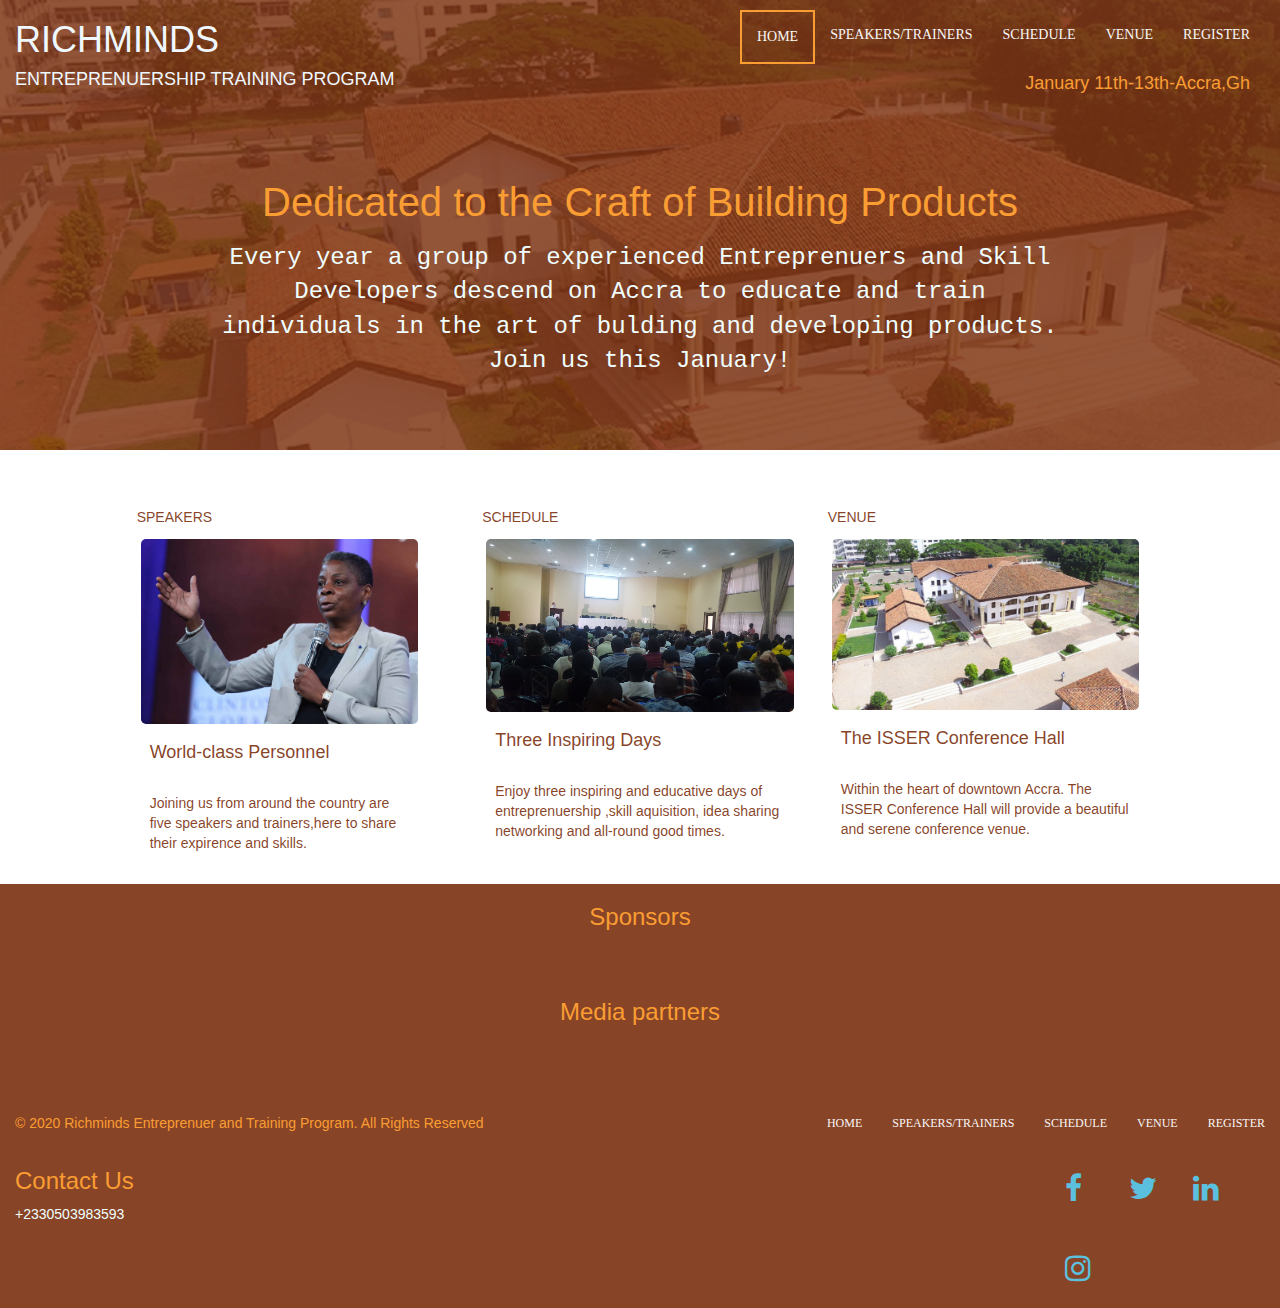
==== index.html @ eeaa6a37 "changed richminds landingpage to index" ====
<!DOCTYPE html>
<html lang="en">
<head>
    <meta charset="UTF-8">
    <meta name="viewport" content="width=device-width, initial-scale=1.0">
    <meta http-equiv="X-UA-Compatible" content="ie=edge">
    <title>Richminds/Hompage.org</title>
    <link rel="stylesheet" href="css/bootstrap.css">
    <link rel="stylesheet" href="css/font-awesome.min.css">
    <link rel="stylesheet" href="css/richmindslandingpage.css">
    
</head>
<body>
   
    <div class="container-fluid main" style="background-image: url(images/hall.jpg)">
		<div class="row main full-bg-img " >
                <div class="row header">
                        <div class="col-md-6 eventname">
                            <h1>RICHMINDS</h1>
                            <h4>ENTREPRENUERSHIP TRAINING PROGRAM</h4>
                        </div>
                        <div class="col-md-6 navcontent">
                            <div class="row">
                                    <div>
                                            <ul class="nav navbar-nav navbar-right topbtn">
                                                    <li class="active"><a href="index.html">HOME</a></li>
                                                    <li><a href="speakers-trainers.html">SPEAKERS/TRAINERS</a></li>
                                                    <li><a href="schedule.html">SCHEDULE</a></li>
                                                    <li><a href="venue.html">VENUE</a></li>
                                                    <li><a href="richminds-register.html">REGISTER</a></li>
                                            </ul>
                                    </div>
                            </div>                
                            <div class="row">
                                    <div class="date">
                                        <h4>January 11th-13th-Accra,Gh</h4>
                                    </div>
                            </div>
                            
                        </div>
                    </div>
                    <div class="row topcontent ">
                        <div class="col-md-2"></div>
                        <div class="col-md-8  text-center">
                            <p class="dedication">Dedicated to the Craft of Building Products</p>
                            <p class="intro">Every year a group of experienced Entreprenuers and Skill Developers descend on Accra to educate and train 
                                individuals in the art of bulding and developing products. Join us this January!
                            </p>
                        </div>
                        <div class="col-md-2"></div>
                    </div>   
			
		</div>
    </div>
    <div class="container-fluid">
        <div class="row middlecontent">
            <div class="col-md-1"></div>
            <div class="col-md-10 middle">
                    <div class="col-md-4">
                        <h5>SPEAKERS</h5>
                            <div class="thumbnail thumbnailborder speakerimg">
                              <img src="images/ursulaburns.jpg" alt="..." class="imgborder ">
                              <div class="caption text-left">
                                <h4>World-class Personnel</h4><br>
                                <p>Joining us from around the country are five speakers and trainers,here to share their 
                                    expirence and skills.
                                </p>
                            
                              </div>
                            </div>
                    </div>
                    <div class="col-md-4">
                            <h5>SCHEDULE</h5>
                            <div class="thumbnail thumbnailborder daysimg">
                              <img src="images/days.jpg" alt="..." class="imgborder">
                              <div class="caption">
                                <h4>Three Inspiring Days</h4><br>
                                <p>Enjoy three inspiring and educative days of entreprenuership ,skill aquisition, idea sharing 
                                    networking and all-round good times.
                                </p>
                            
                              </div>
                            </div>
                    </div>
                    <div class="col-md-4">
                            <h5>VENUE</h5>
                            <div class="thumbnail thumbnailborder venueimg">
                              <img src="images/hall1.jpg" alt="..." class="imgborder">
                              <div class="caption">
                                <h4>The ISSER Conference Hall</h4><br>
                                <p>
                                    Within the heart of downtown Accra. The ISSER Conference Hall will provide a beautiful and serene
                                    conference venue.
                                </p>
                            
                              </div>
                            </div>
                    </div>
            </div>
            <div class="col-md-1"></div>
        </div>
    </div>
    <div class="container-fluid footer">
            <div class="row ">
                <h3 class="text-center sponsorhead">Sponsors</h3>
                <div class="col-md-2">
                    <div class="thumbnail sponsors"><img src="images/coke.jpg" alt="" class="img-responsive"></div>
                </div>
                <div class="col-md-2">
                    <div class="thumbnail sponsors"><img src="images/bar.png" alt="" class="img-responsive"></div>
                </div>
                <div class="col-md-2">
                    <div class="thumbnail sponsors"><img src="images/capitol.jpg" alt="" class="img-responsive"></div>
                </div>
                <div class="col-md-2">
                    <div class="thumbnail sponsors"><img src="images/sic.jpg" alt="" class="img-responsive"></div>
                </div>
                <div class="col-md-2">
                    <div class="thumbnail sponsors"><img src="images/awake.jpg" alt="" class="img-responsive"></div>
                </div>
                <div class="col-md-2">
                    <div class="thumbnail sponsors"><img src="images/vf.png" alt="" class="img-responsive"></div>
                </div>
            </div>
            <div class="row ">
                    <h3 class="text-center sponsorhead">Media partners</h3>
                    <div class="col-md-3"></div>
                    <div class="col-md-2">
                        <div class="thumbnail sponsors"><img src="images/dgn.jpg" alt="" class="img-responsive"></div>
                    </div>
                    <div class="col-md-2">
                        <div class="thumbnail sponsors"><img src="images/joy.png" alt="" class="img-responsive"></div>
                    </div>
                    <div class="col-md-2">
                        <div class="thumbnail sponsors"><img src="images/abn.jpg" alt="" class="img-responsive"></div>
                    </div>
                    <div class="col-md-3"></div>
                </div>
            <div class="row ">
                <div class="col-md-6  ">
                    <p class="copyright navrow">&copy 2020 Richminds Entreprenuer and Training Program. All Rights Reserved</p>
                </div>
                <div class="col-md-6 ">
                        <div>
                                <ul class="nav navbar-nav navbar-right dwnbtn">
                                    <li><a href="index.html">HOME</a></li>
                                    <li><a href="speakers-trainers.html">SPEAKERS/TRAINERS</a></li>
                                    <li><a href="schedule.html">SCHEDULE</a></li>
                                    <li><a href="venue.html">VENUE</a></li>
                                    <li><a href="richminds-register.html">REGISTER</a></li>
                                </ul>
                        </div>
                </div>
            </div>
            <div class="row">
                <div class="col-md-6 contact ">
                    <h3>Contact Us</h3>
                    <p>+2330503983593</p>
                </div>
                <div class="col-md-6 socialmedia ">
                    <a href="#" class="fa fa-facebook icon"></a>
                    <a href="#" class="fa fa-twitter icon"></a>
                    <a href="#" class="fa fa-linkedin icon"></a>
                    <a href="#" class="fa fa-instagram icon"></a>
                </div>
            </div>
    </div>





    <script src="js/jquery-3.5.1.min.js"></script>
    <script src="js/bootstrap.js"></script>
</body>
</html>
---- css/richmindslandingpage.css ----
.main {    
    height: 450px;
}
.full-bg-img{
    background-color: rgba(124, 49, 15, 0.829);
    position: absolute;
    overflow: hidden;
    width: 100%;
}
.eventname {
    color: aliceblue;
    padding-left: 30px;
    font-family: -apple-system, BlinkMacSystemFont, 'Segoe UI', Roboto, Oxygen, Ubuntu, Cantarell, 'Open Sans', 'Helvetica Neue', sans-serif
 }
 .date {
    color: rgb(250, 157, 51);
    text-align: right;
    margin-right: 45px;
    padding-top: none;
 }
 .navbar-nav .active a {
    border: 2px solid rgb(250, 157, 51);
}
 .topbtn {
    margin-right: 30px;
    margin-top: 10px;
 }
 .topbtn > li > a {
    color:  rgb(248, 247, 248);
    font-family: Open Sans;
     font-style: normal;
 }
 .dedication {
    padding-top: 70px;
    color: rgb(250, 157, 51);
    font-size: 40px;
 }
 .intro {
    color: azure;
    font-size: 24px;
    padding-bottom: 70px;
    font-family: 'Courier New', Courier, monospace
 }
 .middle {
   margin-top: 50PX;
 }
 .speakerimg {
    display: block;
    max-width: 285px;
    max-height: 221px;
}
 .daysimg .venueimg{
    display: block;
    max-width: 329px;
    max-height: 255px;
 }
 .thumbnailborder{
	border: none;
}
  .imgborder{
  border-radius: 5px;
 }
 .caption > h4 , p{
   color: rgba(124, 49, 15, 0.904);
  }
  h5{
   color: rgba(124, 49, 15, 0.904);
  }
  
 .footer{
    background-color: rgba(124, 49, 15, 0.904);
    margin-top: 0px;
    padding: auto;
   }
.socialmedia {
padding-left: 400px;
}
.icon{
   background: transparent;
   color: #5bc0de;
  }
  .fa{
   padding: 25px;
   font-size: 30px;
   width: 60px;
   text-align: center;
   text-decoration: none;
  
  }
   .navrow{
    padding-top: 40px;
    padding-left: 0px;
    padding-right: 50px;
   }
   .copyright {
    color: rgb(250, 157, 51)
   }
  
   .dwnbtn > li > a {
    color:  rgb(248, 247, 248);
    font-family: Open Sans;
    font-style: normal;
    font-size: 12px;
 }
 .dwnbtn {
   margin-top: none;
   padding-top: 25px;
}
.contact > h3 {
   color: rgb(250, 157, 51);
 }
 .contact > p {
   color: azure;
 }
 .sponsorhead{
   color: rgb(250, 157, 51);
 }
 .sponsors {
   display: block;
   max-width: 150px;
   max-height: 110px;
   background-color: transparent;
   margin-right: 20px;
   margin-top: 10px;
   border: none;
   padding: none;
  }
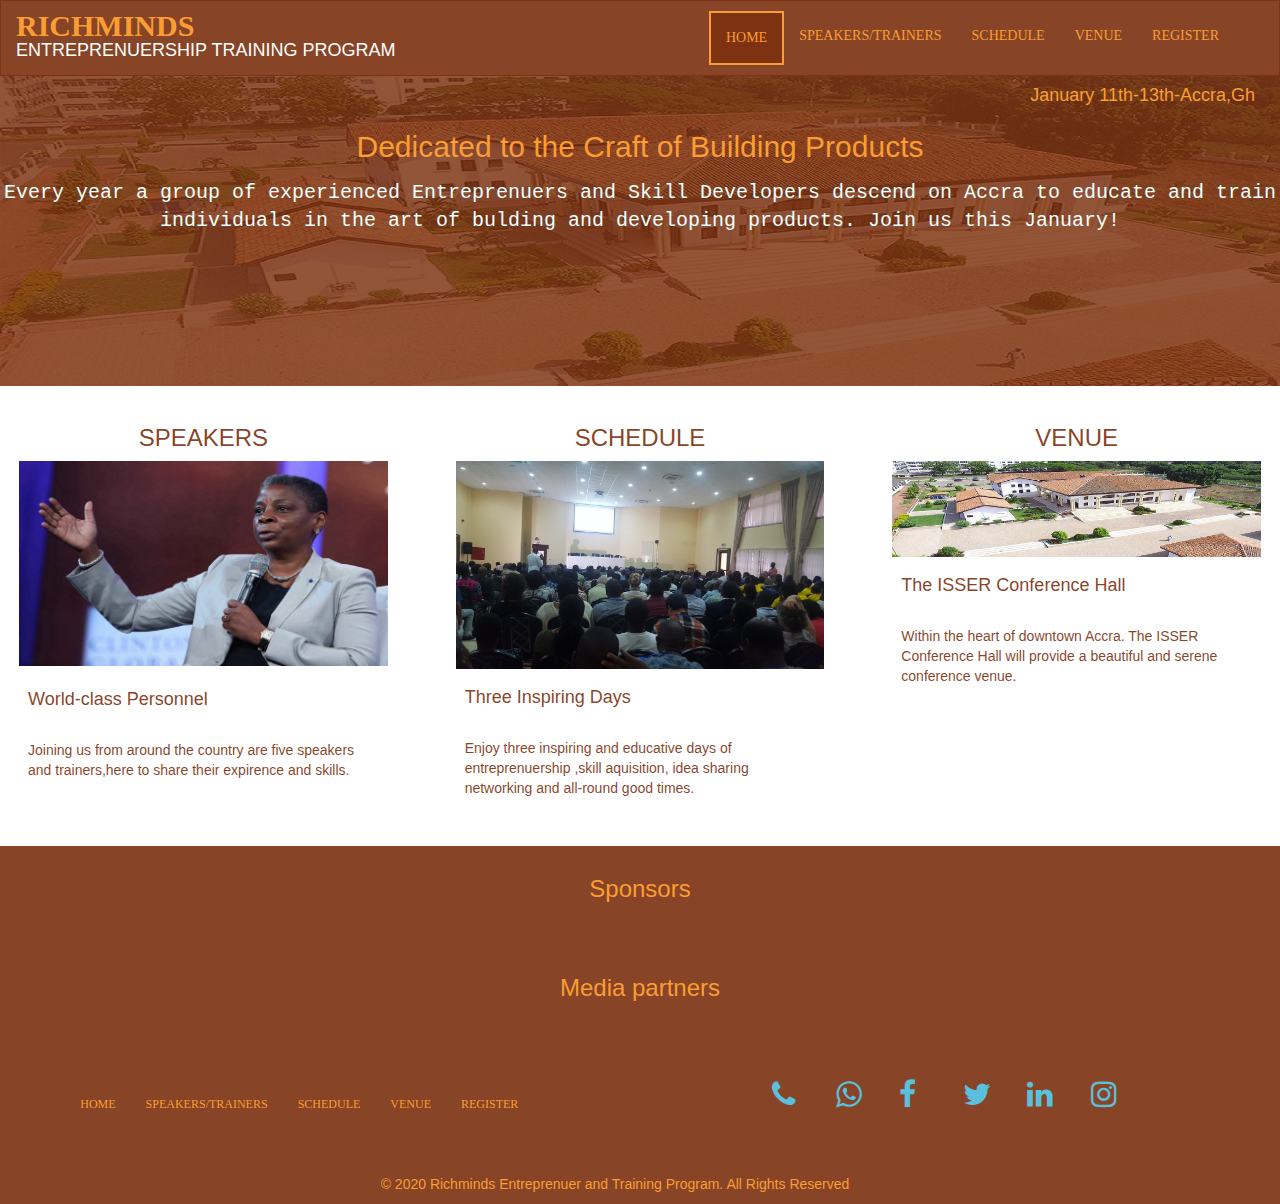
==== commit 989fed24: "added responsiveness" ====
--- a/index.html
+++ b/index.html
@@ -11,161 +11,158 @@
     
 </head>
 <body>
-   
-    <div class="container-fluid main" style="background-image: url(images/hall.jpg)">
-		<div class="row main full-bg-img " >
-                <div class="row header">
-                        <div class="col-md-6 eventname">
-                            <h1>RICHMINDS</h1>
-                            <h4>ENTREPRENUERSHIP TRAINING PROGRAM</h4>
-                        </div>
-                        <div class="col-md-6 navcontent">
-                            <div class="row">
-                                    <div>
-                                            <ul class="nav navbar-nav navbar-right topbtn">
-                                                    <li class="active"><a href="index.html">HOME</a></li>
-                                                    <li><a href="speakers-trainers.html">SPEAKERS/TRAINERS</a></li>
-                                                    <li><a href="schedule.html">SCHEDULE</a></li>
-                                                    <li><a href="venue.html">VENUE</a></li>
-                                                    <li><a href="richminds-register.html">REGISTER</a></li>
-                                            </ul>
-                                    </div>
-                            </div>                
-                            <div class="row">
-                                    <div class="date">
-                                        <h4>January 11th-13th-Accra,Gh</h4>
-                                    </div>
-                            </div>
-                            
-                        </div>
-                    </div>
-                    <div class="row topcontent ">
-                        <div class="col-md-2"></div>
-                        <div class="col-md-8  text-center">
-                            <p class="dedication">Dedicated to the Craft of Building Products</p>
-                            <p class="intro">Every year a group of experienced Entreprenuers and Skill Developers descend on Accra to educate and train 
-                                individuals in the art of bulding and developing products. Join us this January!
-                            </p>
-                        </div>
-                        <div class="col-md-2"></div>
-                    </div>   
-			
-		</div>
-    </div>
-    <div class="container-fluid">
-        <div class="row middlecontent">
-            <div class="col-md-1"></div>
-            <div class="col-md-10 middle">
-                    <div class="col-md-4">
-                        <h5>SPEAKERS</h5>
-                            <div class="thumbnail thumbnailborder speakerimg">
-                              <img src="images/ursulaburns.jpg" alt="..." class="imgborder ">
-                              <div class="caption text-left">
-                                <h4>World-class Personnel</h4><br>
-                                <p>Joining us from around the country are five speakers and trainers,here to share their 
-                                    expirence and skills.
-                                </p>
-                            
-                              </div>
-                            </div>
-                    </div>
-                    <div class="col-md-4">
-                            <h5>SCHEDULE</h5>
-                            <div class="thumbnail thumbnailborder daysimg">
-                              <img src="images/days.jpg" alt="..." class="imgborder">
-                              <div class="caption">
-                                <h4>Three Inspiring Days</h4><br>
-                                <p>Enjoy three inspiring and educative days of entreprenuership ,skill aquisition, idea sharing 
-                                    networking and all-round good times.
-                                </p>
-                            
-                              </div>
-                            </div>
-                    </div>
-                    <div class="col-md-4">
-                            <h5>VENUE</h5>
-                            <div class="thumbnail thumbnailborder venueimg">
-                              <img src="images/hall1.jpg" alt="..." class="imgborder">
-                              <div class="caption">
-                                <h4>The ISSER Conference Hall</h4><br>
-                                <p>
-                                    Within the heart of downtown Accra. The ISSER Conference Hall will provide a beautiful and serene
-                                    conference venue.
-                                </p>
-                            
-                              </div>
-                            </div>
+    <nav class="navbar navbar-default navbar-home">
+        <div class="container-fluid head">
+          <div class="navbar-header">
+            <button type="button" class="navbar-toggle collapsed" data-toggle="collapse" data-target="#bs-example-navbar-collapse-1" aria-expanded="false">
+              <span class="sr-only">Toggle navigation</span>
+              <span class="icon-bar"></span>
+              <span class="icon-bar"></span>
+              <span class="icon-bar"></span>
+            </button>
+            <a class="navbar-brand brandname" href="#">
+                   <span class="richminds">RICHMINDS</span>  <br> ENTREPRENUERSHIP TRAINING PROGRAM
+            </a>
+          </div>
+            <ul class="nav navbar-nav navbar-right topbtn">
+                <li class="active activebtn"><a href="index.html" class="">HOME</a></li>
+                <li><a href="speakers-trainers.html">SPEAKERS/TRAINERS</a></li>
+                <li><a href="schedule.html">SCHEDULE</a></li>
+                <li><a href="venue.html">VENUE</a></li>
+                <li><a href="richminds-register.html">REGISTER</a></li>
+            </ul>
+          </div><!-- /.navbar-collapse -->
+        </div><!-- /.container-fluid -->
+    </nav>
+    
+    <div class=" main  " style="background-image: url(images/hall1.jpg)" >
+		<div class=" main full-bg-img ">
+            <div class="row">
+                <div class="date">
+                    <h4>January 11th-13th-Accra,Gh</h4>
+                </div>
+            </div>
+            <div class="row topcontent ">
+                    <div class="col-md-12 col-xs-12  text-center">
+                        <p class="dedication">Dedicated to the Craft of Building Products</p>
+                        <p class="intro">Every year a group of experienced Entreprenuers and Skill Developers descend on Accra to educate and train 
+                            individuals in the art of bulding and developing products. Join us this January!
+                        </p>
                     </div>
             </div>
-            <div class="col-md-1"></div>
         </div>
     </div>
+    <div class="container-fliud">
+        <div class="row ">
+			<div class=" col-xs-12 col-sm-6 col-md-4">
+				<div class="thumbnail thumbnailborder ">
+                    <h3 class="text-center">SPEAKERS</h3>
+			      <img src="images/ursulaburns.jpg" class="img-responsive">
+			      <div class="caption speakerimg">  
+                    <h4>World-class Personnel</h4><br>
+                    <p>Joining us from around the country are five speakers and trainers,here to share their 
+                        expirence and skills.
+                    </p>
+			      </div>
+    			</div>
+			</div>
+			<div class=" col-xs-12 col-sm-6 col-md-4">
+				<div class="thumbnail thumbnailborder">
+                    <h3 class="text-center">SCHEDULE</h3>
+			     	<img src="images/days.jpg" class="img-responsive">
+			      	<div class="caption"> 
+                        <h4>Three Inspiring Days</h4><br> 
+				        <p>
+				        	Enjoy three inspiring and educative days of entreprenuership ,skill aquisition, idea sharing 
+                            networking and all-round good times.
+				        </p>
+			      </div>
+			    </div>
+			</div>
+			<div class=" col-xs-12 col-sm-6 col-md-4">
+				<div class="thumbnail thumbnailborder">
+                    <h3 class="text-center">VENUE</h3>
+			     	<img src="images/hall1.jpg" class="img-responsive">
+			      	<div class="caption">
+                        <h4>The ISSER Conference Hall</h4><br>
+				        <p>
+                            Within the heart of downtown Accra. The ISSER Conference Hall will provide a beautiful and serene
+                            conference venue.
+				        </p>
+				    </div>
+			    </div>
+			</div>
+    </div>
     <div class="container-fluid footer">
-            <div class="row ">
-                <h3 class="text-center sponsorhead">Sponsors</h3>
-                <div class="col-md-2">
-                    <div class="thumbnail sponsors"><img src="images/coke.jpg" alt="" class="img-responsive"></div>
+        <div class="row ">
+            <h3 class="text-center sponsorhead">Sponsors</h3>
+            <div class="col-md-2 col-xs-4">
+                <div class="thumbnail sponsors"><img src="images/coke.jpg" alt="" class="img-responsive"></div>
+            </div>
+            <div class="col-md-2 col-xs-4">
+                <div class="thumbnail sponsors"><img src="images/bar.png" alt="" class="img-responsive"></div>
+            </div>
+            <div class="col-md-2 col-xs-4">
+                <div class="thumbnail sponsors"><img src="images/capitol.jpg" alt="" class="img-responsive"></div>
+            </div>
+            <div class="col-md-2 col-xs-4">
+                <div class="thumbnail sponsors"><img src="images/sic.jpg" alt="" class="img-responsive"></div>
+            </div>
+            <div class="col-md-2 col-xs-4">
+                <div class="thumbnail sponsors"><img src="images/awake.jpg" alt="" class="img-responsive"></div>
+            </div>
+            <div class="col-md-2 col-xs-4">
+                <div class="thumbnail sponsors"><img src="images/vf.png" alt="" class="img-responsive"></div>
+            </div>
+        </div>
+        <div class="row ">
+                <h3 class="text-center sponsorhead">Media partners</h3>
+                <div class="col-md-3"></div>
+                <div class="col-md-2 col-xs-4">
+                    <div class="thumbnail sponsors"><img src="images/dgn.jpg" alt="" class="img-responsive"></div>
                 </div>
-                <div class="col-md-2">
-                    <div class="thumbnail sponsors"><img src="images/bar.png" alt="" class="img-responsive"></div>
+                <div class="col-md-2 col-xs-4">
+                    <div class="thumbnail sponsors"><img src="images/joy.png" alt="" class="img-responsive"></div>
                 </div>
-                <div class="col-md-2">
-                    <div class="thumbnail sponsors"><img src="images/capitol.jpg" alt="" class="img-responsive"></div>
+                <div class="col-md-2 col-xs-4">
+                    <div class="thumbnail sponsors"><img src="images/abn.jpg" alt="" class="img-responsive"></div>
                 </div>
-                <div class="col-md-2">
-                    <div class="thumbnail sponsors"><img src="images/sic.jpg" alt="" class="img-responsive"></div>
-                </div>
-                <div class="col-md-2">
-                    <div class="thumbnail sponsors"><img src="images/awake.jpg" alt="" class="img-responsive"></div>
-                </div>
-                <div class="col-md-2">
-                    <div class="thumbnail sponsors"><img src="images/vf.png" alt="" class="img-responsive"></div>
+                <div class="col-md-3"></div>
+            </div>
+       
+        <div class="row">
+            <div class="col-md-5  ">
+                <div>
+                        <ul class="nav navbar-nav navbar-right dwnbtn">
+                            <li><a href="index.html">HOME</a></li>
+                            <li><a href="speakers-trainers.html">SPEAKERS/TRAINERS</a></li>
+                            <li><a href="schedule.html">SCHEDULE</a></li>
+                            <li><a href="venue.html">VENUE</a></li>
+                            <li><a href="richminds-register.html">REGISTER</a></li>
+                        </ul>
                 </div>
             </div>
-            <div class="row ">
-                    <h3 class="text-center sponsorhead">Media partners</h3>
-                    <div class="col-md-3"></div>
-                    <div class="col-md-2">
-                        <div class="thumbnail sponsors"><img src="images/dgn.jpg" alt="" class="img-responsive"></div>
-                    </div>
-                    <div class="col-md-2">
-                        <div class="thumbnail sponsors"><img src="images/joy.png" alt="" class="img-responsive"></div>
-                    </div>
-                    <div class="col-md-2">
-                        <div class="thumbnail sponsors"><img src="images/abn.jpg" alt="" class="img-responsive"></div>
-                    </div>
-                    <div class="col-md-3"></div>
-                </div>
-            <div class="row ">
-                <div class="col-md-6  ">
-                    <p class="copyright navrow">&copy 2020 Richminds Entreprenuer and Training Program. All Rights Reserved</p>
-                </div>
-                <div class="col-md-6 ">
-                        <div>
-                                <ul class="nav navbar-nav navbar-right dwnbtn">
-                                    <li><a href="index.html">HOME</a></li>
-                                    <li><a href="speakers-trainers.html">SPEAKERS/TRAINERS</a></li>
-                                    <li><a href="schedule.html">SCHEDULE</a></li>
-                                    <li><a href="venue.html">VENUE</a></li>
-                                    <li><a href="richminds-register.html">REGISTER</a></li>
-                                </ul>
-                        </div>
-                </div>
+            <div class="col-md-2 contact ">
+             
             </div>
-            <div class="row">
-                <div class="col-md-6 contact ">
-                    <h3>Contact Us</h3>
-                    <p>+2330503983593</p>
-                </div>
-                <div class="col-md-6 socialmedia ">
-                    <a href="#" class="fa fa-facebook icon"></a>
-                    <a href="#" class="fa fa-twitter icon"></a>
-                    <a href="#" class="fa fa-linkedin icon"></a>
-                    <a href="#" class="fa fa-instagram icon"></a>
-                </div>
+            <div class="col-md-5 socialmedia ">
+                <a href="+2330503983593" class="fa fa-phone icon"></a>
+                <a href="+2330503983593" class="fa fa-whatsapp icon"></a>
+                <a href="#" class="fa fa-facebook icon"></a>
+                <a href="#" class="fa fa-twitter icon"></a>
+                <a href="#" class="fa fa-linkedin icon"></a>
+                <a href="#" class="fa fa-instagram icon"></a>
             </div>
-    </div>
+        </div>
+        <div class="row ">
+            <div class="col-md-12 col-xs-12  ">
+                <p class="copyright navrow text-center">&copy 2020 Richminds Entreprenuer and Training Program. All Rights Reserved</p>
+            </div>
+            
+        </div>
+</div>
 
+    
 
 
 
--- a/css/richmindslandingpage.css
+++ b/css/richmindslandingpage.css
@@ -1,44 +1,68 @@
 
 .main {    
-    height: 450px;
+    height: 310px;
+    
 }
 .full-bg-img{
     background-color: rgba(124, 49, 15, 0.829);
-    position: absolute;
+    position: inherit;
     overflow: hidden;
     width: 100%;
 }
-.eventname {
-    color: aliceblue;
-    padding-left: 30px;
-    font-family: -apple-system, BlinkMacSystemFont, 'Segoe UI', Roboto, Oxygen, Ubuntu, Cantarell, 'Open Sans', 'Helvetica Neue', sans-serif
- }
+.navbar-home {
+   background-color: rgba(124, 49, 15, 0.904);
+   border-color:  rgba(124, 49, 15, 0.904);
+   border-radius: 0px;
+   margin-bottom: 0px;
+   padding-bottom: 10px;
+}
+.richminds {    
+   font-size: 30px;
+   font-weight: bolder;
+   font-family: Open Sans;
+   color: rgb(250, 157, 51);
+}
+.navbar-default .navbar-brand {
+   color: #fff;
+}
+.navbar-default .navbar-nav > .active > a, .navbar-default .navbar-nav > .active > a:hover, .navbar-default .navbar-nav > .active > a:focus {
+   color: rgb(250, 157, 51);
+   background-color: rgba(124, 49, 15, 0.904); 
+}
+.navbar-nav .active a {
+   border: 2px solid rgb(250, 157, 51);
+}
+.navbar-default .navbar-nav > li > a {
+  color: rgb(250, 157, 51);
+}
  .date {
     color: rgb(250, 157, 51);
     text-align: right;
-    margin-right: 45px;
+    margin-right: 40px;
     padding-top: none;
  }
- .navbar-nav .active a {
-    border: 2px solid rgb(250, 157, 51);
-}
+ 
  .topbtn {
     margin-right: 30px;
     margin-top: 10px;
+
  }
  .topbtn > li > a {
-    color:  rgb(248, 247, 248);
+    color:  rgb(250, 157, 51);
     font-family: Open Sans;
      font-style: normal;
  }
+ .topcontent {    
+   padding-top: 10px;
+}
  .dedication {
-    padding-top: 70px;
+    padding-top: 0px;
     color: rgb(250, 157, 51);
-    font-size: 40px;
+    font-size: 30px;
  }
  .intro {
     color: azure;
-    font-size: 24px;
+    font-size: 20px;
     padding-bottom: 70px;
     font-family: 'Courier New', Courier, monospace
  }
@@ -46,35 +70,36 @@
    margin-top: 50PX;
  }
  .speakerimg {
-    display: block;
-    max-width: 285px;
-    max-height: 221px;
+    margin-top: 5px;
 }
  .daysimg .venueimg{
-    display: block;
-    max-width: 329px;
-    max-height: 255px;
+   
+    width: 185px;
+    height: 121px;
  }
  .thumbnailborder{
-	border: none;
+   border: none;
+   margin: 15px;
 }
   .imgborder{
   border-radius: 5px;
  }
- .caption > h4 , p{
+ .caption > h4 , h3, p{
    color: rgba(124, 49, 15, 0.904);
   }
   h5{
-   color: rgba(124, 49, 15, 0.904);
+   
   }
   
- .footer{
-    background-color: rgba(124, 49, 15, 0.904);
-    margin-top: 0px;
-    padding: auto;
-   }
+  .footer{
+	background-color: rgba(124, 49, 15, 0.904);
+	color: white;
+	margin-top: 1rem;
+	padding-top: 1rem;
+}
+/*change*/
 .socialmedia {
-padding-left: 400px;
+padding-left: 0px;
 }
 .icon{
    background: transparent;
@@ -98,7 +123,7 @@
    }
   
    .dwnbtn > li > a {
-    color:  rgb(248, 247, 248);
+    color:  rgb(250, 157, 51);
     font-family: Open Sans;
     font-style: normal;
     font-size: 12px;
@@ -106,6 +131,8 @@
  .dwnbtn {
    margin-top: none;
    padding-top: 25px;
+   margin-left: 0px;
+   padding-left: 0px;
 }
 .contact > h3 {
    color: rgb(250, 157, 51);
@@ -121,8 +148,8 @@
    max-width: 150px;
    max-height: 110px;
    background-color: transparent;
-   margin-right: 20px;
-   margin-top: 10px;
+   margin-right: 25px;
+   margin-top: 15px;
    border: none;
    padding: none;
   }
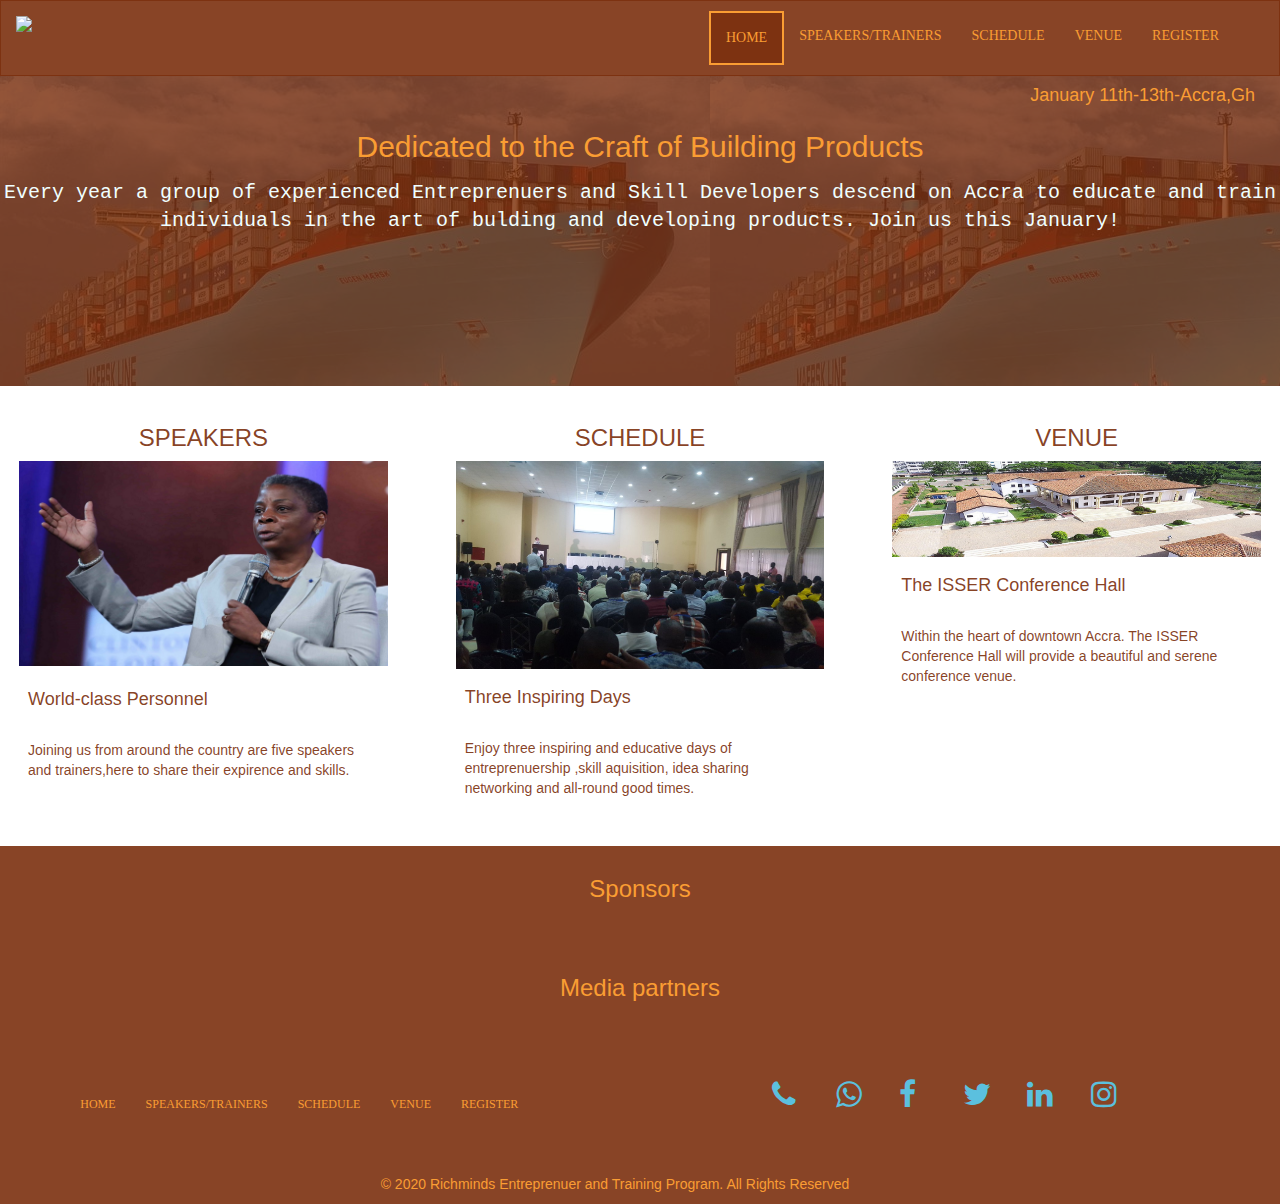
==== commit 57617946: "Update index.html" ====
--- a/index.html
+++ b/index.html
@@ -21,7 +21,7 @@
               <span class="icon-bar"></span>
             </button>
             <a class="navbar-brand brandname" href="#">
-                   <span class="richminds">RICHMINDS</span>  <br> ENTREPRENUERSHIP TRAINING PROGRAM
+                   <span class="richminds"><img src="images/logo1.jpg" class="img-responsive"></span>
             </a>
           </div>
             <ul class="nav navbar-nav navbar-right topbtn">
@@ -35,7 +35,7 @@
         </div><!-- /.container-fluid -->
     </nav>
     
-    <div class=" main  " style="background-image: url(images/hall1.jpg)" >
+    <div class=" main  " style="background-image: url(images/Eugen.jpg)" >
 		<div class=" main full-bg-img ">
             <div class="row">
                 <div class="date">
@@ -170,4 +170,4 @@
     <script src="js/jquery-3.5.1.min.js"></script>
     <script src="js/bootstrap.js"></script>
 </body>
-</html>+</html>
